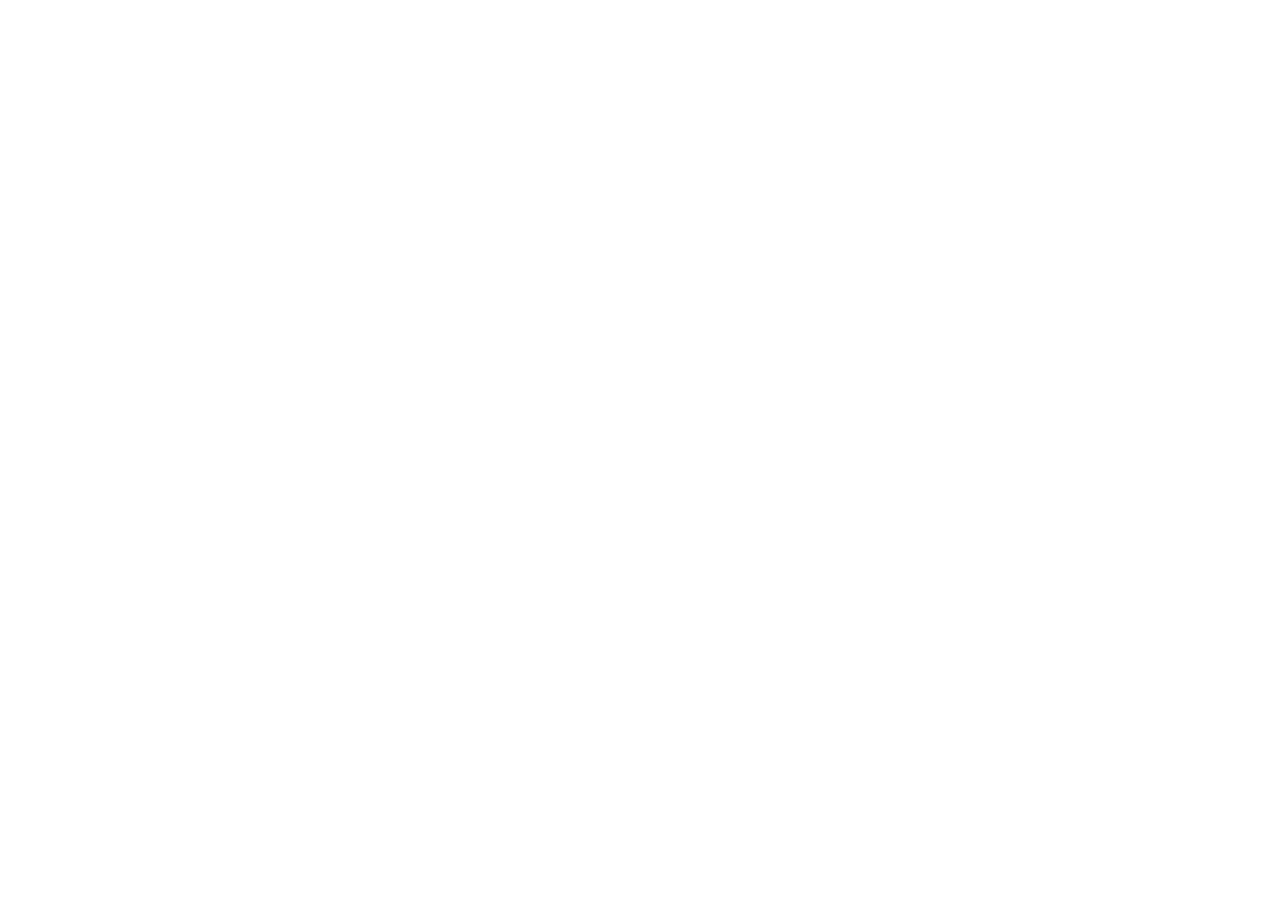
==== index.html @ d355c11a "Create index.html" ====
<!DOCTYPE html>
<html lang="en">

<head>
  <meta charset="UTF-8">
  <meta http-equiv="X-UA-Compatible" content="IE=edge">
  <meta name="viewport" content="width=device-width, initial-scale=1.0">
  <script src="https://cdn.rawgit.com/davidshimjs/qrcodejs/gh-pages/qrcode.min.js"></script>


  <title>Document</title>
</head>
<style>
  * {
    margin: 0;
    padding: 0;
  }

  body {
    background-image: url("https://wallpapercave.com/dwp1x/fto5lYX.jpg");
    display: flex;
    justify-content: center;
    align-items: center;
  }

  #qrcodes {
    display: flex;
    justify-content: center;
    align-items: center;
    height: 100vh;
    width: 100vw;
  }
</style>

<body>
  <div id="qrcodes"></div>


  <script src="https://cdnjs.cloudflare.com/ajax/libs/firebase/7.14.1-0/firebase.js"></script>
  <script>


// For Firebase JS SDK v7.20.0 and later, measurementId is optional
const firebaseConfig = {
  apiKey: "AIzaSyDioQ5FOzeKMwpBYvv6FGWMtX3Pm1DTGEQ",
  authDomain: "attendance-cb801.firebaseapp.com",
  databaseURL: "https://attendance-cb801-default-rtdb.firebaseio.com",
  projectId: "attendance-cb801",
  storageBucket: "attendance-cb801.appspot.com",
  messagingSenderId: "1076335537180",
  appId: "1:1076335537180:web:d94e8466df91ce505a83d9",
  measurementId: "G-HGYLFRY02C"
};

firebase.initializeApp(firebaseConfig)
var newCode = firebase.database().ref("checkValidity");
  
var i=1;
let url="a"

const baseUrl = "https://codewithkaint.github.io/Atendence_project/new_plan.html";

// The container element for the QR codes
const container = document.getElementById("qrcodes");
    setInterval(() => {
        newCode.remove()
      const qrCode = document.createElement("div");
  let x= Math.floor(Math.random() * (36 - 2 + 1) ) + 2;
  let y= Math.floor(Math.random() * (7 - 3 + 1) ) + 3;
  const identifier = Math.random().toString(x).substring(y);
      

      url = `${baseUrl}?id=${identifier}`;

      NewCode=newCode.push()

    
NewCode.set({
    key:url
  });
     
      new QRCode(qrCode, {
        text: url,
        width: 400,
        height: 400,
      });

      // Append the QR code element to the container
      container.appendChild(qrCode);
      setTimeout(() => {
        container.innerHTML = ""

      }, 4000);
    
    }, 7000);

  </script>
</body>

</html>
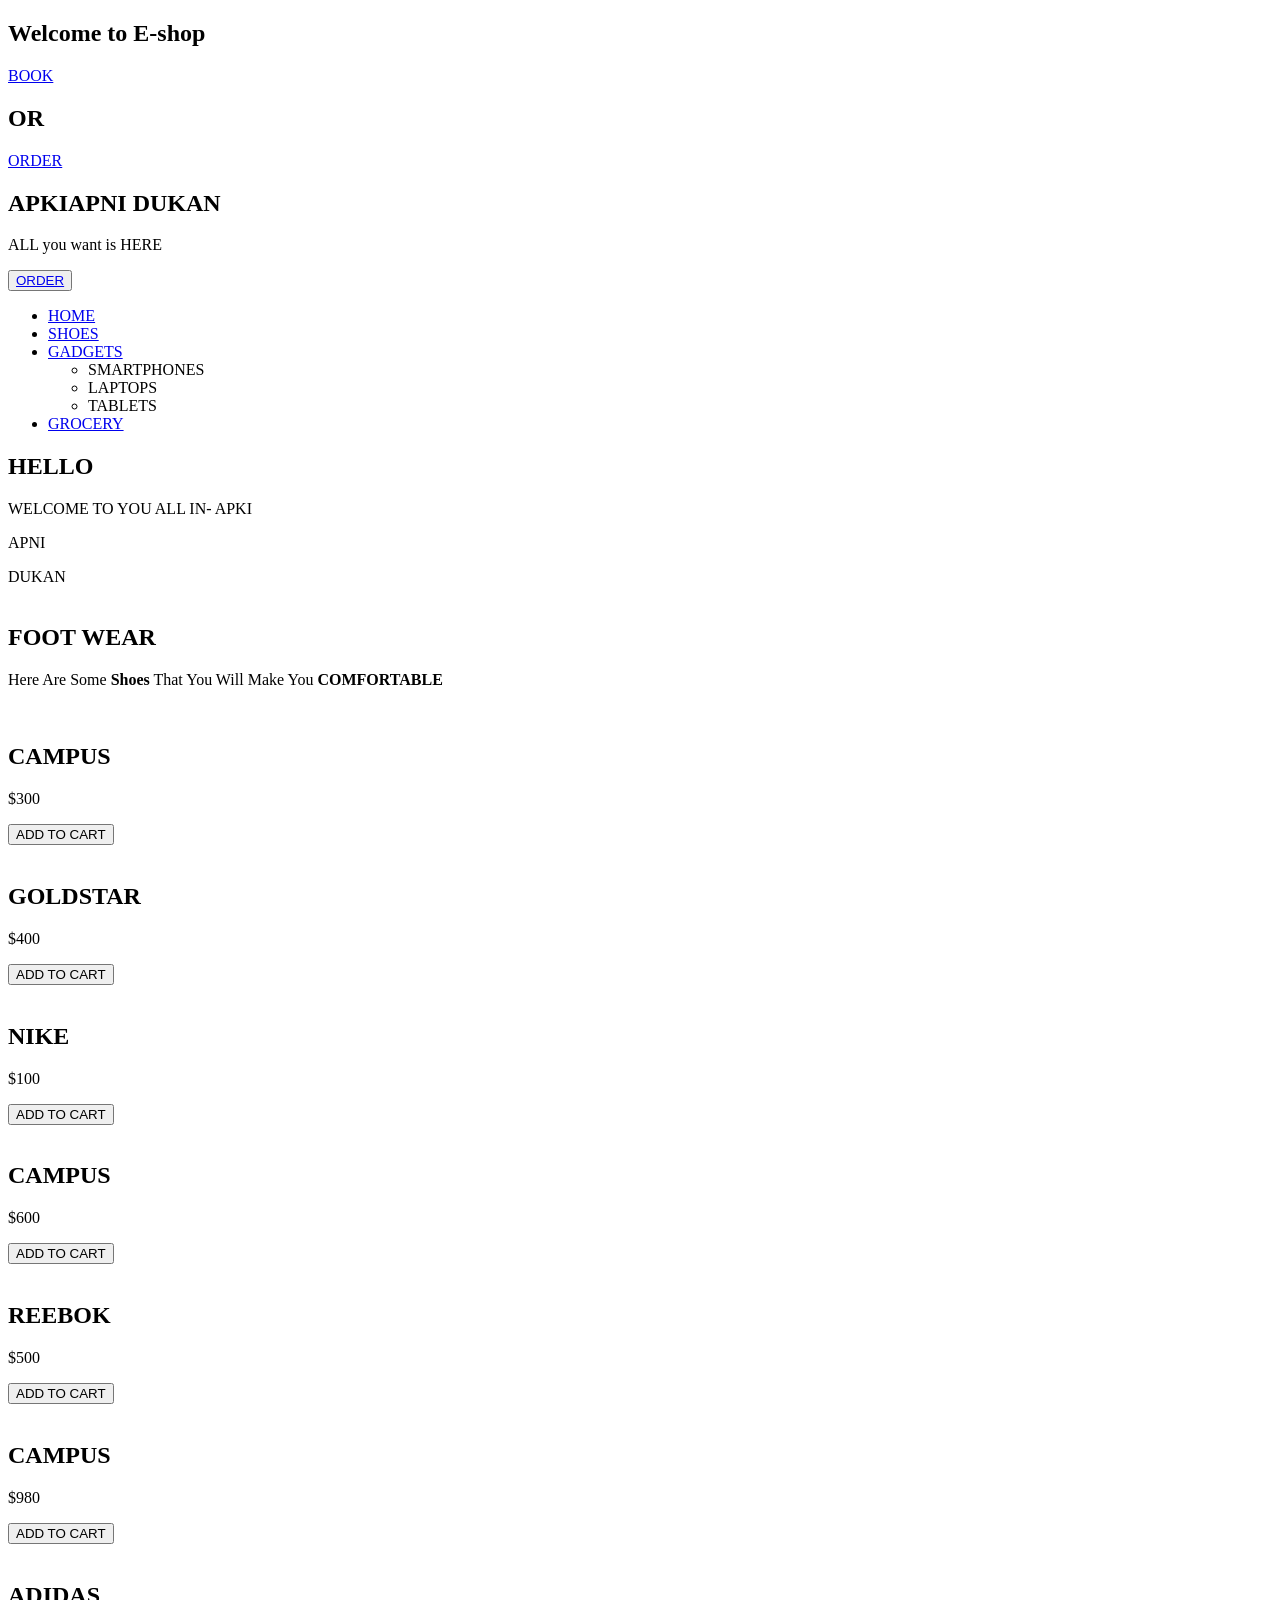
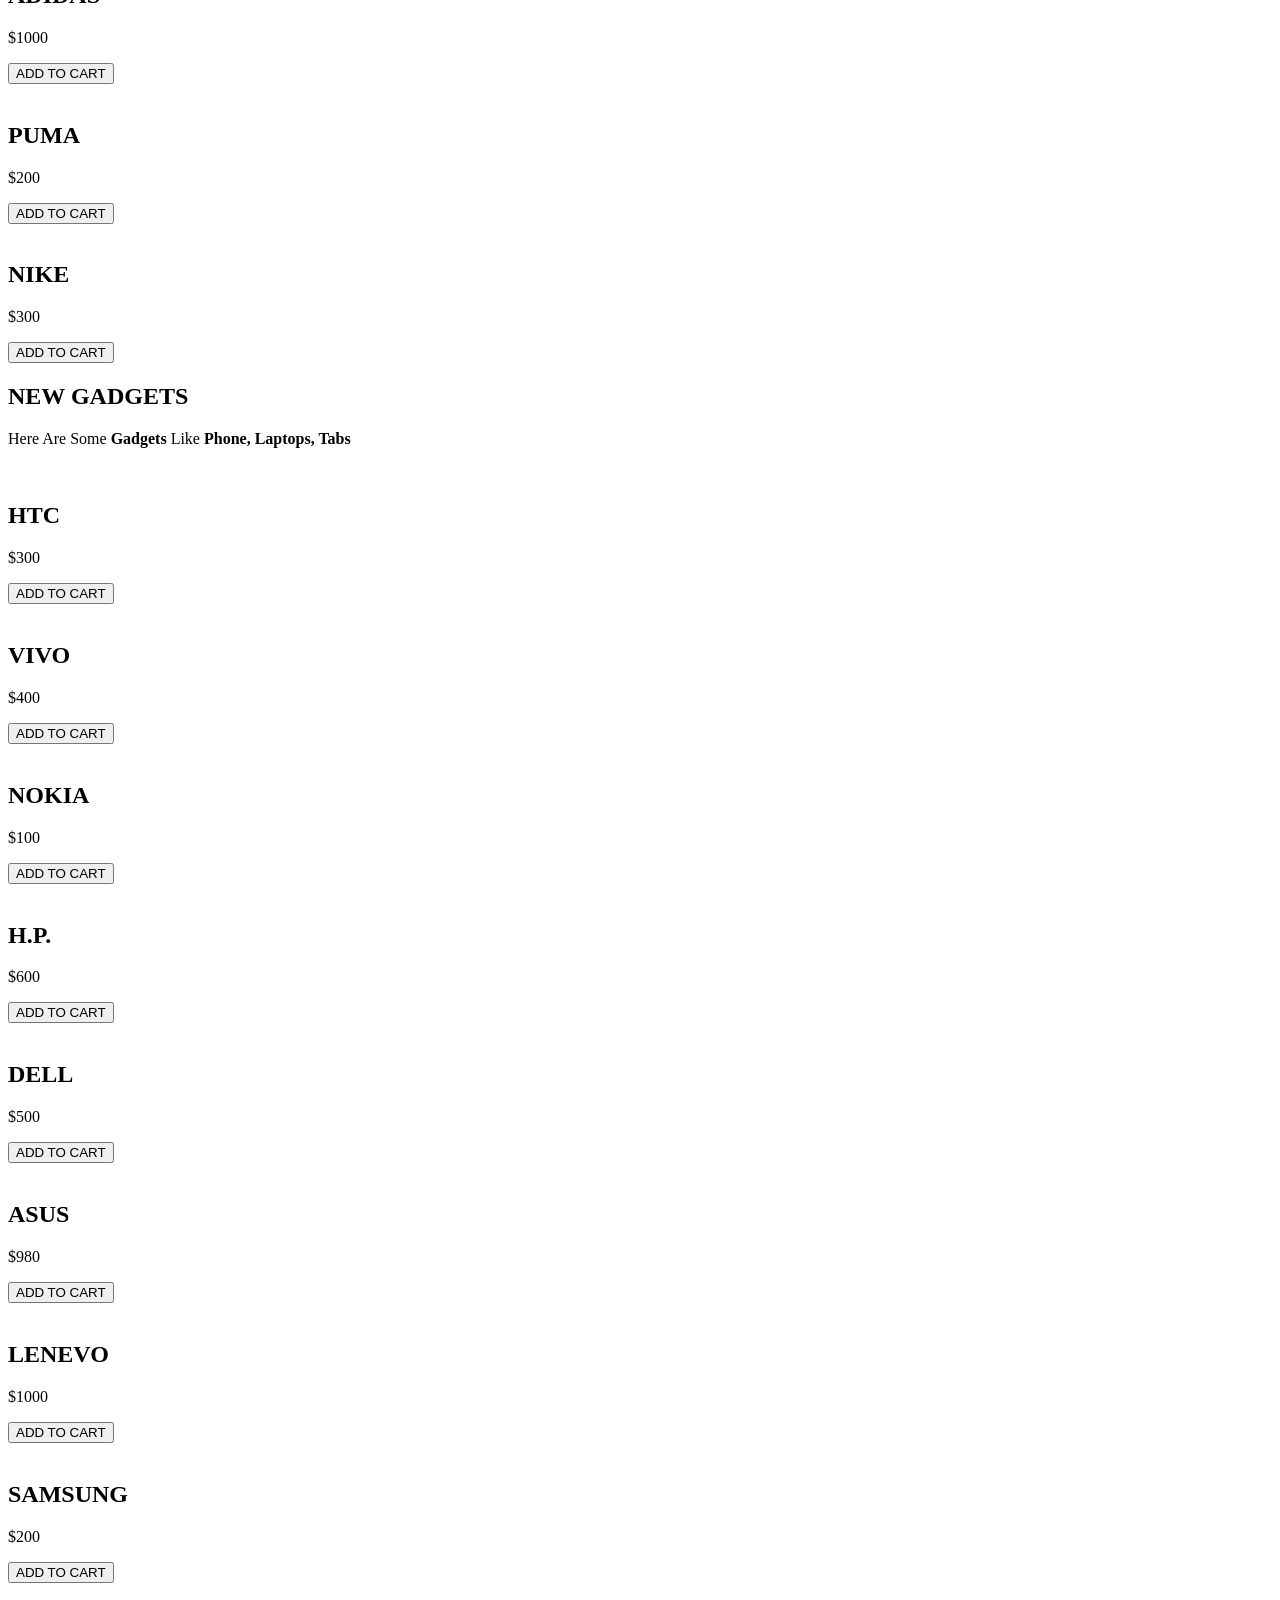
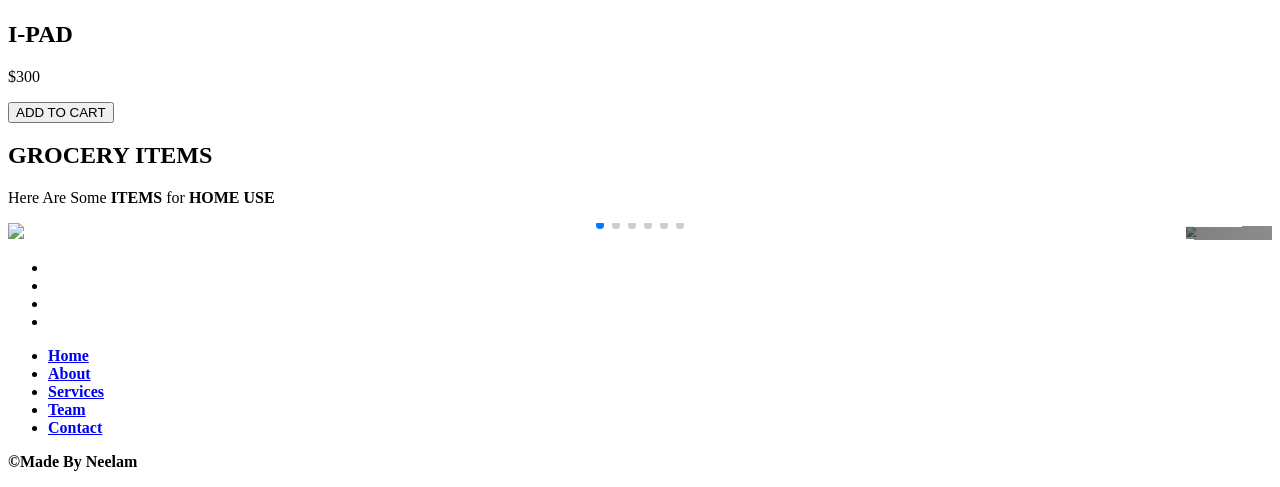
==== commit a4d59181: "Add files via upload" ====
--- a/index.html
+++ b/index.html
@@ -1,101 +1,539 @@
-
 <!DOCTYPE html>
 <html lang="en">
 
 <head>
-  <meta charset="UTF-8">
-  <meta http-equiv="X-UA-Compatible" content="IE=edge">
-  <meta name="viewport" content="width=device-width, initial-scale=1.0">
-  <script src="https://cdn.rawgit.com/davidshimjs/qrcodejs/gh-pages/qrcode.min.js"></script>
-
-
-  <title>Document</title>
+    <meta charset="UTF-8">
+    <meta http-equiv="X-UA-Compatible" content="IE=edge">
+    <meta name="viewport" content="width=device-width, initial-scale=1.0">
+    <title>APKI APNI DUKAN</title>
+    <link rel="stylesheet" href="./style.css">
+    <link rel="stylesheet" href="https://unpkg.com/swiper@8/swiper-bundle.min.css">
+    <script src="https://kit.fontawesome.com/0524065bf8.js" crossorigin="anonymous"></script>
+
+
 </head>
-<style>
-  * {
-    margin: 0;
-    padding: 0;
-  }
-
-  body {
-    background-image: url("https://wallpapercave.com/dwp1x/fto5lYX.jpg");
-    display: flex;
-    justify-content: center;
-    align-items: center;
-  }
-
-  #qrcodes {
-    display: flex;
-    justify-content: center;
-    align-items: center;
-    height: 100vh;
-    width: 100vw;
-  }
-</style>
 
 <body>
-  <div id="qrcodes"></div>
-
-
-  <script src="https://cdnjs.cloudflare.com/ajax/libs/firebase/7.14.1-0/firebase.js"></script>
-  <script>
-
-
-// For Firebase JS SDK v7.20.0 and later, measurementId is optional
-const firebaseConfig = {
-  apiKey: "AIzaSyDioQ5FOzeKMwpBYvv6FGWMtX3Pm1DTGEQ",
-  authDomain: "attendance-cb801.firebaseapp.com",
-  databaseURL: "https://attendance-cb801-default-rtdb.firebaseio.com",
-  projectId: "attendance-cb801",
-  storageBucket: "attendance-cb801.appspot.com",
-  messagingSenderId: "1076335537180",
-  appId: "1:1076335537180:web:d94e8466df91ce505a83d9",
-  measurementId: "G-HGYLFRY02C"
-};
-
-firebase.initializeApp(firebaseConfig)
-var newCode = firebase.database().ref("checkValidity");
-  
-var i=1;
-let url="a"
-
-const baseUrl = "https://codewithkaint.github.io/Atendence_project/new_plan.html";
-
-// The container element for the QR codes
-const container = document.getElementById("qrcodes");
-    setInterval(() => {
-        newCode.remove()
-      const qrCode = document.createElement("div");
-  let x= Math.floor(Math.random() * (36 - 2 + 1) ) + 2;
-  let y= Math.floor(Math.random() * (7 - 3 + 1) ) + 3;
-  const identifier = Math.random().toString(x).substring(y);
-      
-
-      url = `${baseUrl}?id=${identifier}`;
-
-      NewCode=newCode.push()
-
+    <header >
+        <nav class="nav1">
+            <div class="left">
+                <h1>Welcome to E-shop</h1>
+                <a href="#">BOOK</a>
+                <h1>OR</h1>
+                <a href="#">ORDER</a>
+            </div>
+            <div class="right">
+                <i class="fa fa-phone"></i>
+                <i class="fa fa-instagram"></i>
+                <i class="fa fa-whatsapp"></i>
+                <i class="fa fa-twitter"></i>
+
+            </div>
+
+
+        </nav>
+        <nav class="nav2">
+            <div class="head">
+                <div class="fr">
+                    <h1>APKI<span>APNI </span> DUKAN</h1>
+                </div>
+                <div class="para">
+                    <p>ALL you want is HERE</p>
+                </div>
+
+            </div>
+            <div class="order">
+                <button id="btn"><a href="./wer.html">ORDER</a> </button>
+            </div>
+
+        </nav>
+        <nav class="nav3">
+            <ul class="li1">
+                <li class="ff"><a href="#mn">HOME</a></li>
+                <li><a href="#ops">SHOES</a></li>
+
+
+                </li>
+                <li><a href="#" class="fff">GADGETS<i class="fa fa-caret-down"></i></a>
+                    <ul>
+                        <li>SMARTPHONES</li>
+                        <li>LAPTOPS</li>
+                        <li>TABLETS</li>
+                    </ul>
+                </li>
+                <li><a href="#ser" class="fff">GROCERY</a></li>
+            </ul>
+        </nav>
+
+        
+
+        <section class="box1" id="mn">
+            <i class="fa fa-anchor" id="menu"></i>
+            <section class="phone">
+                <ul >
+                    <li ><a href="#mn" class="ff">HOME</a></li>
+                    <li><a href="#ops">SHOES</a></li>
+                    
+                    <li><a href="#ser" class="fff">GROCERY</a></li>
+                    <li><a href="#" class="fff">GADGETS<i class="fa fa-caret-down"></i></a>
+                        <ul>
+                            <li>SMARTPHONES</li>
+                            <li>LAPTOPS</li>
+                            <li>TABLETS</li>
+                        </ul>
+                    </li>
+                </ul>
     
-NewCode.set({
-    key:url
-  });
-     
-      new QRCode(qrCode, {
-        text: url,
-        width: 400,
-        height: 400,
-      });
-
-      // Append the QR code element to the container
-      container.appendChild(qrCode);
-      setTimeout(() => {
-        container.innerHTML = ""
-
-      }, 4000);
+            </section>
+            <div class="text" >
+
+
+                <h1> HELLO</h1>
+                <span id="fi">WELCOME TO YOU ALL IN-</span>
+                <span class="sho">APKI <p> APNI </p> DUKAN</span>
+
+
+            </div>
+            <div class="pic">
+                <img src="./img/ww.jpg" alt="" srcset="">
+            </div>
+        </section>
+    </header>
+    <section class="shoes" id="ops">
+        <div class="one">
+            <h1>FOOT <span>WEAR</span></h1>
+            <p>Here Are Some <strong>Shoes</strong> That You Will Make You <strong> COMFORTABLE </strong></p>
+        </div>
+        <div class="container">
+            <div class="card">
+                <div class="img">
+                    <img src="./img/s11.jpeg" alt="" srcset="">
+                </div>
+                <h1>CAMPUS</h1>
+
+                <span>
+                    <i class="fa fa-star"></i>
+                    <i class="fa fa-star"></i>
+                    <i class="fa fa-star"></i>
+                    <i class="fa fa-star"></i>
+                    <i class="fa fa-star"></i>
+                </span>
+                <p>$300</p>
+                <div class="bt">
+                    <button>ADD TO CART</button>
+                </div>
+            </div>
+            <div class="card">
+                <div class="img">
+                    <img src="./img/s22.jpeg" alt="" srcset="">
+                </div>
+                <h1>GOLDSTAR</h1>
+
+                <span>
+                    <i class="fa fa-star"></i>
+                    <i class="fa fa-star"></i>
+                    <i class="fa fa-star"></i>
+                </span>
+                <p>$400</p>
+                <div class="bt">
+                    <button>ADD TO CART</button>
+                </div>
+            </div>
+            <div class="card">
+                <div class="img">
+                    <img src="./img/s77.jpeg" alt="" srcset="">
+                </div>
+                <h1>NIKE</h1>
+
+                <span>
+                    <i class="fa fa-star"></i>
+                    <i class="fa fa-star"></i>
+                </span>
+                <p>$100</p>
+                <div class="bt">
+                    <button>ADD TO CART</button>
+                </div>
+            </div>
+            <div class="card">
+                <div class="img">
+                    <img src="./img/s44.jpeg" alt="" srcset="">
+                </div>
+                <h1>CAMPUS</h1>
+
+                <span>
+                    <i class="fa fa-star"></i>
+                    <i class="fa fa-star"></i>
+                    <i class="fa fa-star"></i>
+                    <i class="fa fa-star"></i>
+                    <i class="fa fa-star"></i>
+                </span>
+                <p>$600</p>
+                <div class="bt">
+                    <button>ADD TO CART</button>
+                </div>
+            </div>
+            <div class="card">
+                <div class="img">
+                    <img src="./img/s33.jpeg" alt="" srcset="">
+                </div>
+                <h1>REEBOK</h1>
+
+                <span>
+                    <i class="fa fa-star"></i>
+                    <i class="fa fa-star"></i>
+                    <i class="fa fa-star"></i>
+
+                    <i class="fa fa-star"></i>
+                </span>
+                <p>$500</p>
+                <div class="bt">
+                    <button>ADD TO CART</button>
+                </div>
+            </div>
+            <div class="card">
+                <div class="img">
+                    <img src="./img/s66.jpeg" alt="" srcset="">
+                </div>
+                <h1>CAMPUS</h1>
+
+                <span>
+                    <i class="fa fa-star"></i>
+                    <i class="fa fa-star"></i>
+                    <i class="fa fa-star"></i>
+                    <i class="fa fa-star"></i>
+                    <i class="fa fa-star"></i>
+                </span>
+                <p>$980</p>
+                <div class="bt">
+                    <button>ADD TO CART</button>
+                </div>
+            </div>
+            <div class="card">
+                <div class="img">
+                    <img src="./img/s55.jpeg" alt="" srcset="">
+                </div>
+                <h1>ADIDAS</h1>
+
+                <span>
+                    <i class="fa fa-star"></i>
+                    <i class="fa fa-star"></i>
+                    <i class="fa fa-star"></i>
+                    <i class="fa fa-star"></i>
+                    <i class="fa fa-star"></i>
+                </span>
+                <p>$1000</p>
+                <div class="bt">
+                    <button>ADD TO CART</button>
+                </div>
+            </div>
+            <div class="card">
+                <div class="img">
+                    <img src="./img/s88.jpeg" alt="" srcset="">
+                </div>
+                <h1>PUMA</h1>
+
+                <span>
+                    <i class="fa fa-star"></i>
+                    <i class="fa fa-star"></i>
+                    <i class="fa fa-star"></i>
+                </span>
+                <p>$200</p>
+                <div class="bt">
+                    <button>ADD TO CART</button>
+                </div>
+            </div>
+            <div class="card">
+                <div class="img">
+                    <img src="./img/s99.jpeg" alt="" srcset="">
+                </div>
+                <h1>NIKE</h1>
+
+                <span>
+                    <i class="fa fa-star"></i>
+                    <i class="fa fa-star"></i>
+                    <i class="fa fa-star"></i>
+                    <i class="fa fa-star"></i>
+                    <i class="fa fa-star"></i>
+                </span>
+                <p>$300</p>
+                <div class="bt">
+                    <button>ADD TO CART</button>
+                </div>
+            </div>
+        </div>
+    </section>
+    <section class="gad" id="loc">
+        <div class="one">
+            <h1>NEW<span> GADGETS</span></h1>
+            <p>Here Are Some <strong>Gadgets</strong> Like <strong>Phone, Laptops, Tabs </strong></p>
+        </div>
+        <div class="cont">
+            <div class="smbox">
+                <div class="img">
+                    <img src="./img/p1.jpg" alt="" srcset="">
+                </div>
+                <h1>HTC</h1>
+
+                <span>
+                    <i class="fa fa-star"></i>
+                    <i class="fa fa-star"></i>
+                    <i class="fa fa-star"></i>
+                    <i class="fa fa-star"></i>
+                    <i class="fa fa-star"></i>
+                </span>
+                <p>$300</p>
+                <div class="bt">
+                    <button>ADD TO CART</button>
+                </div>
+            </div>
+            <div class="smbox">
+                <div class="img">
+                    <img src="./img/p2.jpg" alt="" srcset="">
+                </div>
+                <h1>VIVO</h1>
+
+                <span>
+                    <i class="fa fa-star"></i>
+                    <i class="fa fa-star"></i>
+                    <i class="fa fa-star"></i>
+                </span>
+                <p>$400</p>
+                <div class="bt">
+                    <button>ADD TO CART</button>
+                </div>
+            </div>
+            <div class="smbox">
+                <div class="img">
+                    <img src="./img/p3.jpg" alt="" srcset="">
+                </div>
+                <h1>NOKIA</h1>
+
+                <span>
+                    <i class="fa fa-star"></i>
+                    <i class="fa fa-star"></i>
+                </span>
+                <p>$100</p>
+                <div class="bt">
+                    <button>ADD TO CART</button>
+                </div>
+            </div>
+        </div>
+        <div class="cont">
+            <div class="smbox">
+                <div class="imgs">
+                    <img src="./img/l1.jpg" alt="" srcset="">
+                </div>
+                <h1>H.P.</h1>
+
+                <span>
+                    <i class="fa fa-star"></i>
+                    <i class="fa fa-star"></i>
+                    <i class="fa fa-star"></i>
+                    <i class="fa fa-star"></i>
+                    <i class="fa fa-star"></i>
+                </span>
+                <p>$600</p>
+                <div class="bt">
+                    <button>ADD TO CART</button>
+                </div>
+            </div>
+            <div class="smbox">
+                <div class="imgs">
+                    <img src="./img/l2.jpg" alt="" srcset="">
+                </div>
+                <h1>DELL</h1>
+
+                <span>
+                    <i class="fa fa-star"></i>
+                    <i class="fa fa-star"></i>
+                    <i class="fa fa-star"></i>
+
+                    <i class="fa fa-star"></i>
+                </span>
+                <p>$500</p>
+                <div class="bt">
+                    <button>ADD TO CART</button>
+                </div>
+            </div>
+            <div class="smbox">
+                <div class="imgs">
+                    <img src="./img/l3.jpg" alt="" srcset="">
+                </div>
+                <h1>ASUS</h1>
+
+                <span>
+                    <i class="fa fa-star"></i>
+                    <i class="fa fa-star"></i>
+                    <i class="fa fa-star"></i>
+                    <i class="fa fa-star"></i>
+                    <i class="fa fa-star"></i>
+                </span>
+                <p>$980</p>
+                <div class="bt">
+                    <button>ADD TO CART</button>
+                </div>
+            </div>
+        </div>
+        <div class="cont">
+            <div class="smbox">
+                <div class="imgs">
+                    <img src="./img/t1.jpg" alt="" srcset="">
+                </div>
+                <h1>LENEVO</h1>
+
+                <span>
+                    <i class="fa fa-star"></i>
+                    <i class="fa fa-star"></i>
+                    <i class="fa fa-star"></i>
+                    <i class="fa fa-star"></i>
+                    <i class="fa fa-star"></i>
+                </span>
+                <p>$1000</p>
+                <div class="bt">
+                    <button>ADD TO CART</button>
+                </div>
+            </div>
+            <div class="smbox">
+                <div class="imgs">
+                    <img src="./img/t2.jpg" alt="" srcset="">
+                </div>
+                <h1>SAMSUNG</h1>
+
+                <span>
+                    <i class="fa fa-star"></i>
+                    <i class="fa fa-star"></i>
+                    <i class="fa fa-star"></i>
+                </span>
+                <p>$200</p>
+                <div class="bt">
+                    <button>ADD TO CART</button>
+                </div>
+            </div>
+            <div class="smbox">
+                <div class="imgs">
+                    <img src="./img/t3.jpg" alt="" srcset="">
+                </div>
+                <h1>I-PAD</h1>
+
+                <span>
+                    <i class="fa fa-star"></i>
+                    <i class="fa fa-star"></i>
+                    <i class="fa fa-star"></i>
+                    <i class="fa fa-star"></i>
+                    <i class="fa fa-star"></i>
+                </span>
+                <p>$300</p>
+                <div class="bt">
+                    <button>ADD TO CART</button>
+                </div>
+            </div>
+        </div>
+        </div>
+    </section>
+    <section class="box3" id="ser">
+        <div class="one">
+            <h1>GROCERY<span> ITEMS</span></h1>
+            <p>Here Are Some <strong>ITEMS</strong> for <strong>HOME USE
+        </div>
+        <div class="swiper mySwiper">
+            <div class="swiper-wrapper">
+                <div class="swiper-slide">
+                    <img src="./img/m1.jpg">
+                </div>
+                <div class="swiper-slide">
+                    <img src="./img/m5.jpg">
+                </div>
+                <div class="swiper-slide">
+                    <img src="./img/m3.jpg">
+                </div>
+                <div class="swiper-slide">
+                    <img src="./img/m6.jpg">
+                </div>
+                <div class="swiper-slide">
+                    <img src="./img/m4.jpg">
+                </div>
+                <div class="swiper-slide">
+                    <img src="./img/m2.jpg">
+                </div>
+            </div>
+            <div class="swiper-pagination"></div>
+        </div>
+    </section>
     
-    }, 7000);
-
-  </script>
+
+    <footer class="footer">
+    <div class="waves">
+      <div class="wave" id="wave1"></div>
+      <div class="wave" id="wave2"></div>
+      <div class="wave" id="wave3"></div>
+      <div class="wave" id="wave4"></div>
+    </div>
+    <ul class="social-icon">
+      <li class="social-icon__item"><a class="social-icon__link" href="#">
+          <ion-icon name="logo-facebook"></ion-icon>
+        </a></li>
+      <li class="social-icon__item"><a class="social-icon__link" href="#">
+          <ion-icon name="logo-twitter"></ion-icon>
+        </a></li>
+      <li class="social-icon__item"><a class="social-icon__link" href="#">
+          <ion-icon name="logo-linkedin"></ion-icon>
+        </a></li>
+      <li class="social-icon__item"><a class="social-icon__link" href="#">
+          <ion-icon name="logo-instagram"></ion-icon>
+        </a></li>
+    </ul>
+    <ul class="menu">
+      <li class="menu__item"><a class="menu__link" href="#">Home</a></li>
+      <li class="menu__item"><a class="menu__link" href="#">About</a></li>
+      <li class="menu__item"><a class="menu__link" href="#">Services</a></li>
+      <li class="menu__item"><a class="menu__link" href="#">Team</a></li>
+      <li class="menu__item"><a class="menu__link" href="#">Contact</a></li>
+
+    </ul>
+    <p>&copy;Made By Neelam</p>
+  </footer>
+  <script type="module" src="https://unpkg.com/ionicons@5.5.2/dist/ionicons/ionicons.esm.js"></script>
+  <script nomodule src="https://unpkg.com/ionicons@5.5.2/dist/ionicons/ionicons.js"></script>
+
+
+
+
+
+ 
+    <script src="https://unpkg.com/swiper@8/swiper-bundle.min.js"></script>
+    <script>
+        var swiper = new Swiper(".mySwiper", {
+            effect: "coverflow",
+            grabCursor: true,
+            centeredSlides: true,
+            slidesPerView: "auto",
+            coverflowEffect: {
+                rotate: 50,
+                stretch: 0,
+                depth: 200,
+                modifier: 1,
+                slideShadows: true,
+            },
+            pagination: {
+                el: ".swiper-pagination",
+            },
+        });
+    </script>
+    <script>
+       
+        let box=document.querySelector('.phone')
+        let menu=document.getElementById('menu')
+        box.style.display="none";
+        menu.onclick=function(){
+            if(box.style.display=="none"){
+                box.style.display="block"
+            }
+            else{box.style.display="none"
+
+            }
+        }
+
+    </script>
 </body>
 
 </html>
